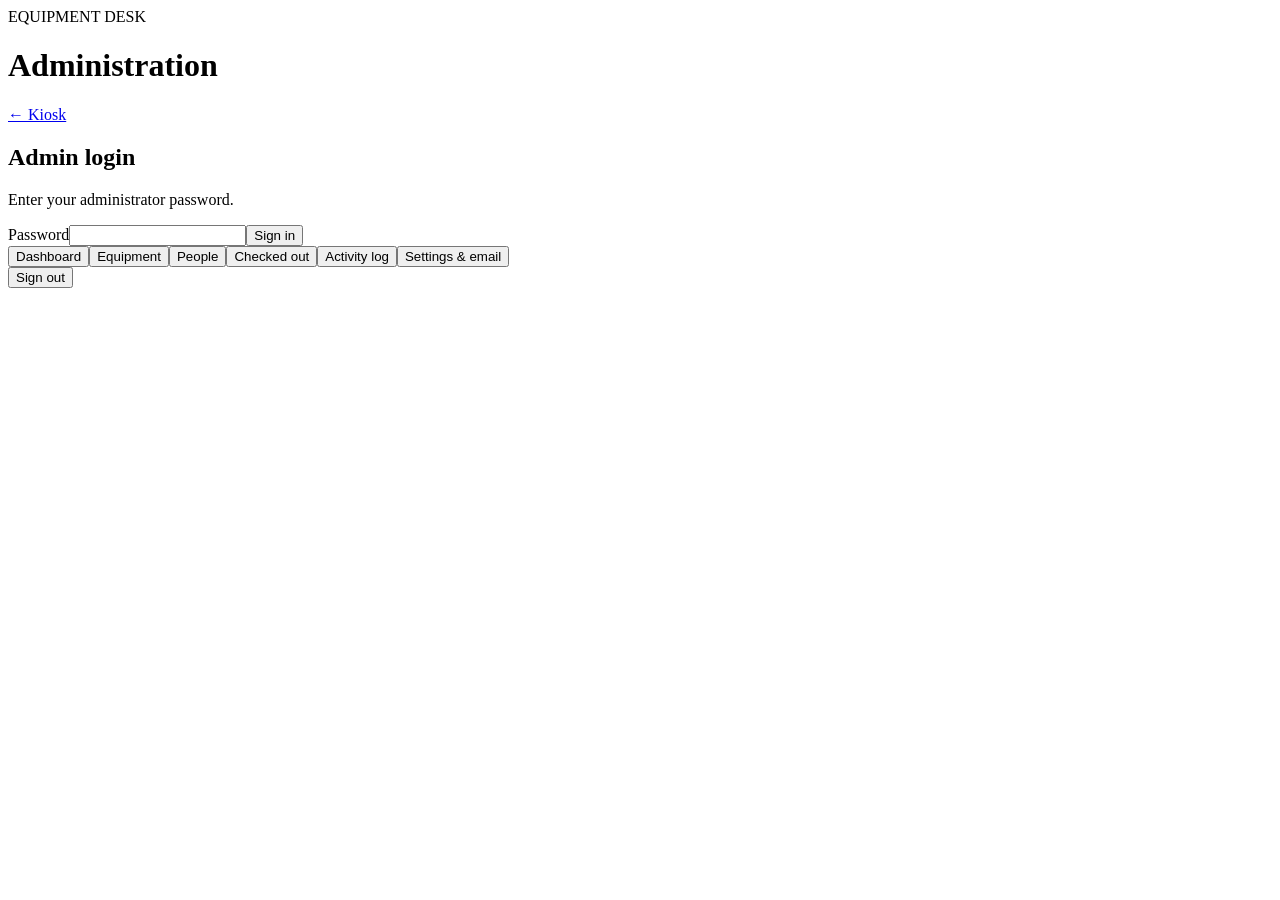
==== app/static/admin.html @ ab3d8c07 "Equipment Desk v0.2.0" ====
<!doctype html><html lang="en"><head><meta charset="utf-8"><meta name="viewport" content="width=device-width,initial-scale=1"><meta name="robots" content="noindex,nofollow,noarchive"><title>Equipment Desk Admin</title><link rel="stylesheet" href="/static/style.css"></head><body><main class="wrap admin-wrap"><header class="top"><div><div class="eyebrow">EQUIPMENT DESK</div><h1>Administration</h1></div><a class="admin-link" href="/">← Kiosk</a></header>
<section id="login" class="panel"><h2>Admin login</h2><p class="muted">Enter your administrator password.</p><form onsubmit="login(event)" class="admin-form"><label class="wide">Password<input id="loginPass" type="password" autocomplete="current-password" required></label><button class="primary wide">Sign in</button></form><div id="loginError" class="error"></div></section>
<div id="app" class="hidden"><section class="panel"><div class="tabs"><button class="tab active" data-tab="dashboard" onclick="tab('dashboard')">Dashboard</button><button class="tab" data-tab="equipment" onclick="tab('equipment')">Equipment</button><button class="tab" data-tab="people" onclick="tab('people')">People</button><button class="tab" data-tab="loans" onclick="tab('loans')">Checked out</button><button class="tab" data-tab="activity" onclick="tab('activity')">Activity log</button><button class="tab" data-tab="settings" onclick="tab('settings')">Settings & email</button></div><div id="content"></div></section><button class="small-btn" onclick="logout()">Sign out</button></div></main><script src="/static/admin.js"></script></body></html>
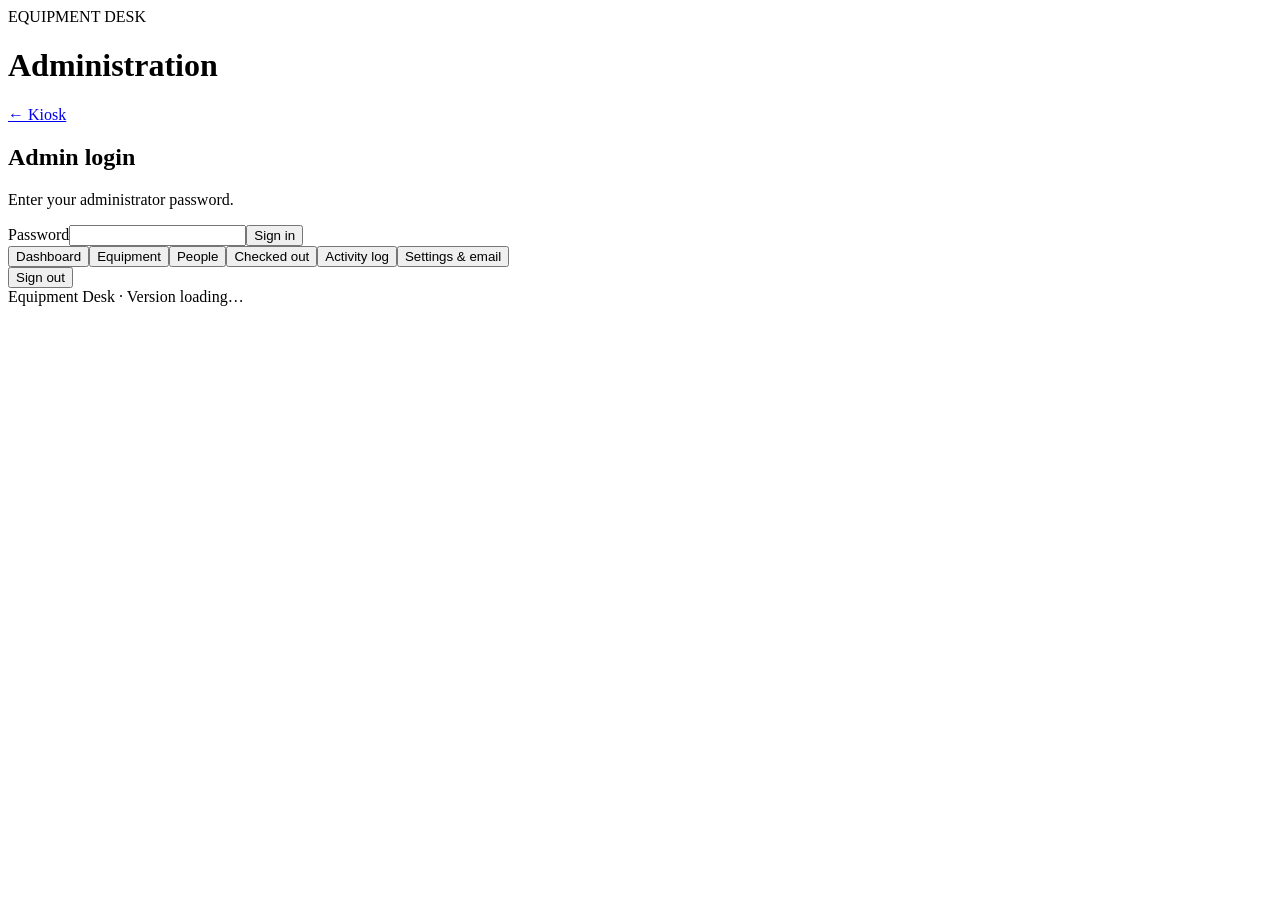
==== commit 50ec5d92: "Show deployed application version: app/static/admin.html" ====
--- a/app/static/admin.html
+++ b/app/static/admin.html
@@ -1,3 +1,3 @@
 <!doctype html><html lang="en"><head><meta charset="utf-8"><meta name="viewport" content="width=device-width,initial-scale=1"><meta name="robots" content="noindex,nofollow,noarchive"><title>Equipment Desk Admin</title><link rel="stylesheet" href="/static/style.css"></head><body><main class="wrap admin-wrap"><header class="top"><div><div class="eyebrow">EQUIPMENT DESK</div><h1>Administration</h1></div><a class="admin-link" href="/">← Kiosk</a></header>
 <section id="login" class="panel"><h2>Admin login</h2><p class="muted">Enter your administrator password.</p><form onsubmit="login(event)" class="admin-form"><label class="wide">Password<input id="loginPass" type="password" autocomplete="current-password" required></label><button class="primary wide">Sign in</button></form><div id="loginError" class="error"></div></section>
-<div id="app" class="hidden"><section class="panel"><div class="tabs"><button class="tab active" data-tab="dashboard" onclick="tab('dashboard')">Dashboard</button><button class="tab" data-tab="equipment" onclick="tab('equipment')">Equipment</button><button class="tab" data-tab="people" onclick="tab('people')">People</button><button class="tab" data-tab="loans" onclick="tab('loans')">Checked out</button><button class="tab" data-tab="activity" onclick="tab('activity')">Activity log</button><button class="tab" data-tab="settings" onclick="tab('settings')">Settings & email</button></div><div id="content"></div></section><button class="small-btn" onclick="logout()">Sign out</button></div></main><script src="/static/admin.js"></script></body></html>
+<div id="app" class="hidden"><section class="panel"><div class="tabs"><button class="tab active" data-tab="dashboard" onclick="tab('dashboard')">Dashboard</button><button class="tab" data-tab="equipment" onclick="tab('equipment')">Equipment</button><button class="tab" data-tab="people" onclick="tab('people')">People</button><button class="tab" data-tab="loans" onclick="tab('loans')">Checked out</button><button class="tab" data-tab="activity" onclick="tab('activity')">Activity log</button><button class="tab" data-tab="settings" onclick="tab('settings')">Settings & email</button></div><div id="content"></div></section><button class="small-btn" onclick="logout()">Sign out</button></div><footer>Equipment Desk · <span id="appVersion">Version loading…</span></footer></main><script src="/static/admin.js"></script></body></html>
